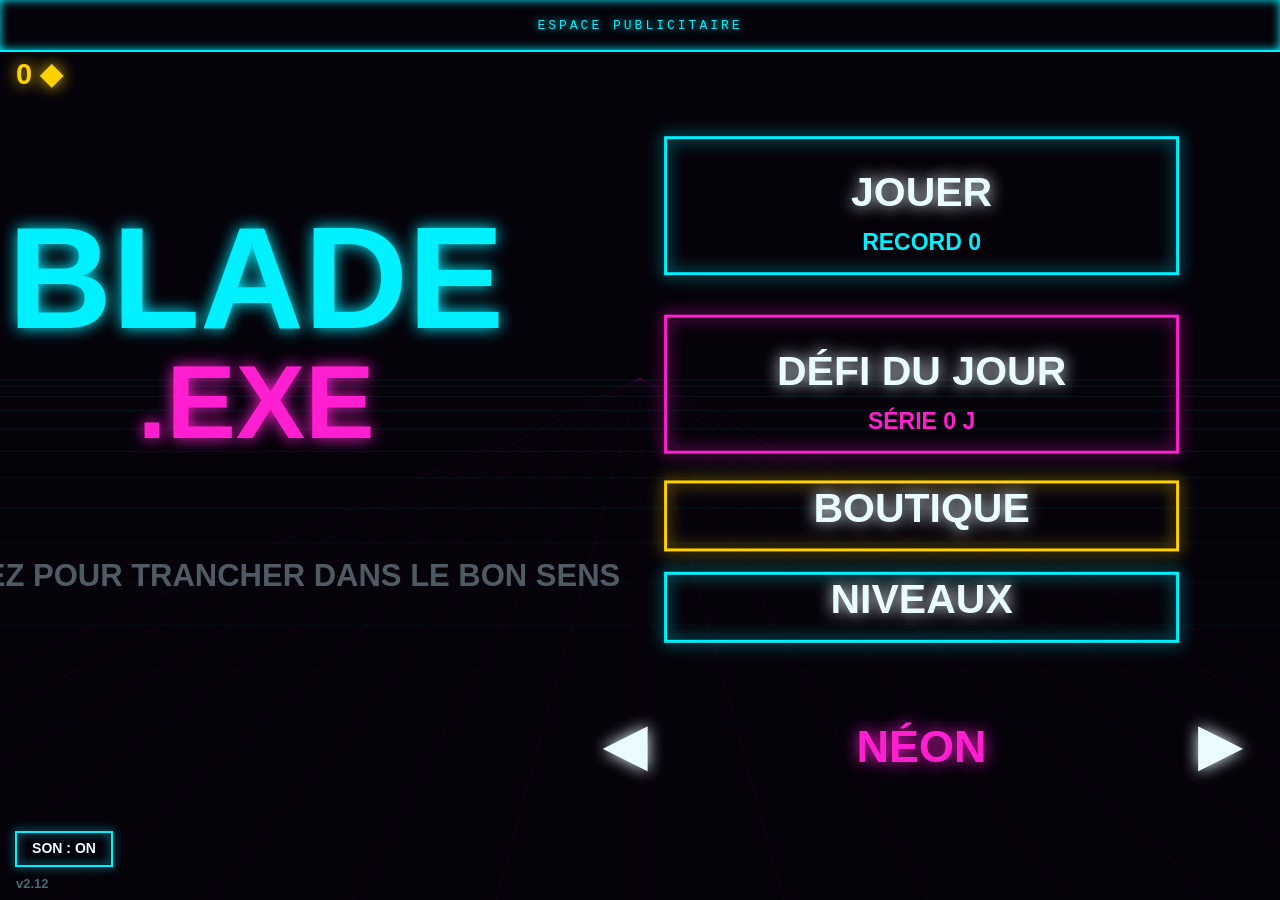
==== index.html @ 8eb9da8b "v2.12 - ecran titre : layout recale sous le bandeau, SON en bas a gauche, ARCADE renomme JOUER, flec" ====
<!doctype html>
<html lang="fr">
<head>
<meta charset="utf-8">
<meta name="viewport" content="width=device-width, initial-scale=1, maximum-scale=1, user-scalable=no, viewport-fit=cover">
<title>BLADE.EXE</title>
<!-- Mode web-app plein écran (ajout à l'écran d'accueil) : masque la barre
     Safari → moins de sorties accidentelles par les gestes de bord iOS -->
<meta name="apple-mobile-web-app-capable" content="yes">
<meta name="mobile-web-app-capable" content="yes">
<meta name="apple-mobile-web-app-status-bar-style" content="black-translucent">
<meta name="apple-mobile-web-app-title" content="BLADE.EXE">
<meta name="theme-color" content="#05020a">
<link rel="manifest" href="manifest.webmanifest">
<link rel="apple-touch-icon" href="apple-touch-icon.png">
<link rel="stylesheet" href="css/style.css?v=2.12">
</head>
<body>
<canvas id="game"></canvas>
<!-- Ordre de chargement : contrat → données → logique → présentation → boot.
     Le ?v=X.Y force les navigateurs mobiles à recharger les fichiers à chaque
     publication — le tenir synchronisé avec CONFIG.VERSION (skill publier-jeu). -->
<script src="js/config.js?v=2.12"></script>
<script src="js/levels.js?v=2.12"></script>
<script src="js/meta.js?v=2.12"></script>
<script src="js/engine.js?v=2.12"></script>
<script src="js/audio.js?v=2.12"></script>
<script src="js/ads.js?v=2.12"></script>
<script src="js/ui.js?v=2.12"></script>
<script src="js/main.js?v=2.12"></script>
</body>
</html>
---- css/style.css ----
/* ============================================================================
 * BLADE.EXE — css/style.css
 * ----------------------------------------------------------------------------
 * Reprend le minimum de maquette.html : plein écran, pas de scroll ni de
 * sélection, curseur crosshair, canvas #game en position fixe pleine page.
 * ========================================================================== */

html, body {
  margin: 0;
  padding: 0;
  height: 100%;
  background: #05020a;
  overflow: hidden;
  touch-action: none;
  -webkit-user-select: none;
  user-select: none;
  cursor: crosshair;
}

#game {
  display: block;
  position: fixed;
  inset: 0;
  width: 100%;
  height: 100%;
}
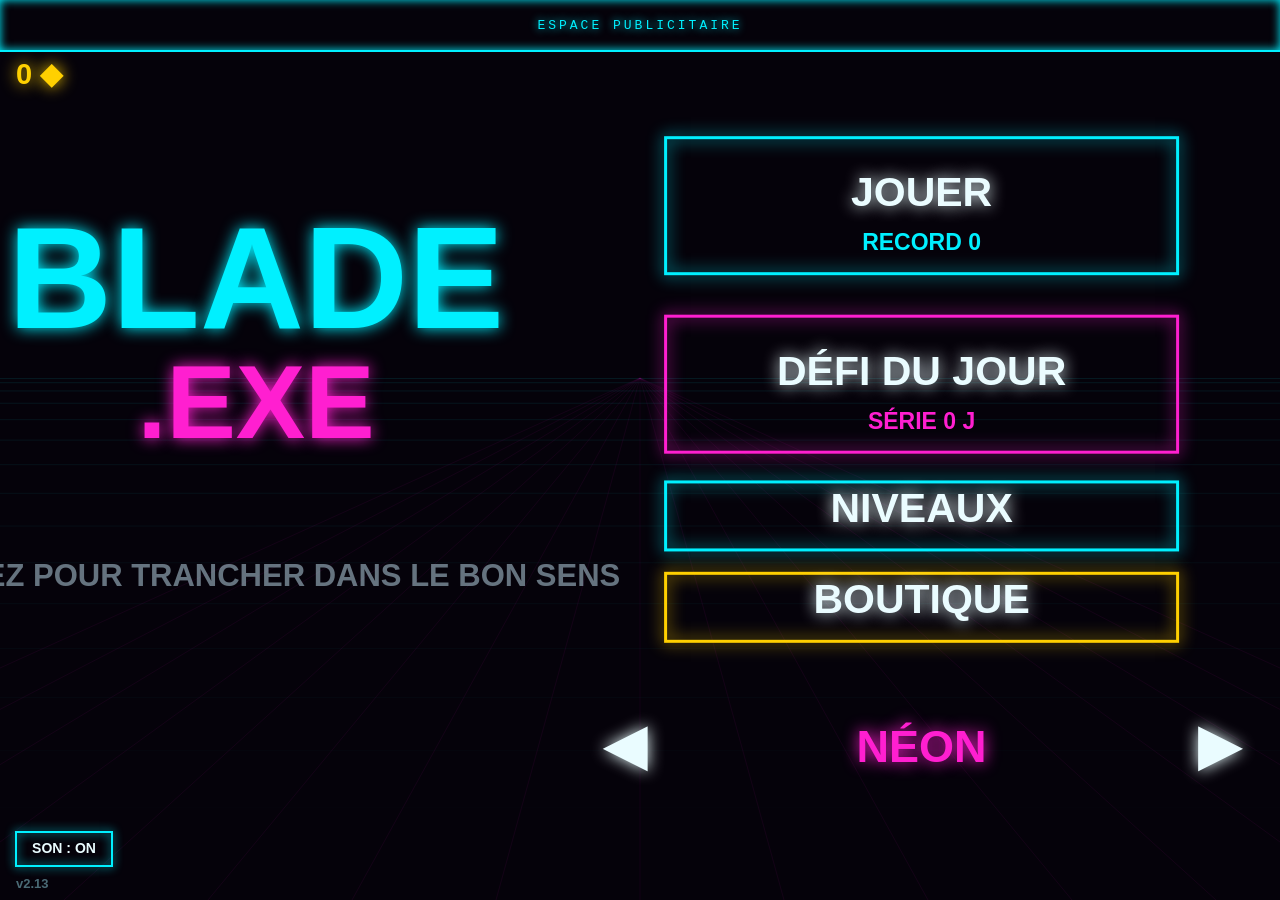
==== commit 9e965d87: "v2.13 - NIVEAUX au-dessus de BOUTIQUE + 3 sabres haut de gamme RONIN 2500, AZUR 4000, OMEGA 8000 ecl" ====
--- a/index.html
+++ b/index.html
@@ -13,20 +13,20 @@
 <meta name="theme-color" content="#05020a">
 <link rel="manifest" href="manifest.webmanifest">
 <link rel="apple-touch-icon" href="apple-touch-icon.png">
-<link rel="stylesheet" href="css/style.css?v=2.12">
+<link rel="stylesheet" href="css/style.css?v=2.13">
 </head>
 <body>
 <canvas id="game"></canvas>
 <!-- Ordre de chargement : contrat → données → logique → présentation → boot.
      Le ?v=X.Y force les navigateurs mobiles à recharger les fichiers à chaque
      publication — le tenir synchronisé avec CONFIG.VERSION (skill publier-jeu). -->
-<script src="js/config.js?v=2.12"></script>
-<script src="js/levels.js?v=2.12"></script>
-<script src="js/meta.js?v=2.12"></script>
-<script src="js/engine.js?v=2.12"></script>
-<script src="js/audio.js?v=2.12"></script>
-<script src="js/ads.js?v=2.12"></script>
-<script src="js/ui.js?v=2.12"></script>
-<script src="js/main.js?v=2.12"></script>
+<script src="js/config.js?v=2.13"></script>
+<script src="js/levels.js?v=2.13"></script>
+<script src="js/meta.js?v=2.13"></script>
+<script src="js/engine.js?v=2.13"></script>
+<script src="js/audio.js?v=2.13"></script>
+<script src="js/ads.js?v=2.13"></script>
+<script src="js/ui.js?v=2.13"></script>
+<script src="js/main.js?v=2.13"></script>
 </body>
 </html>
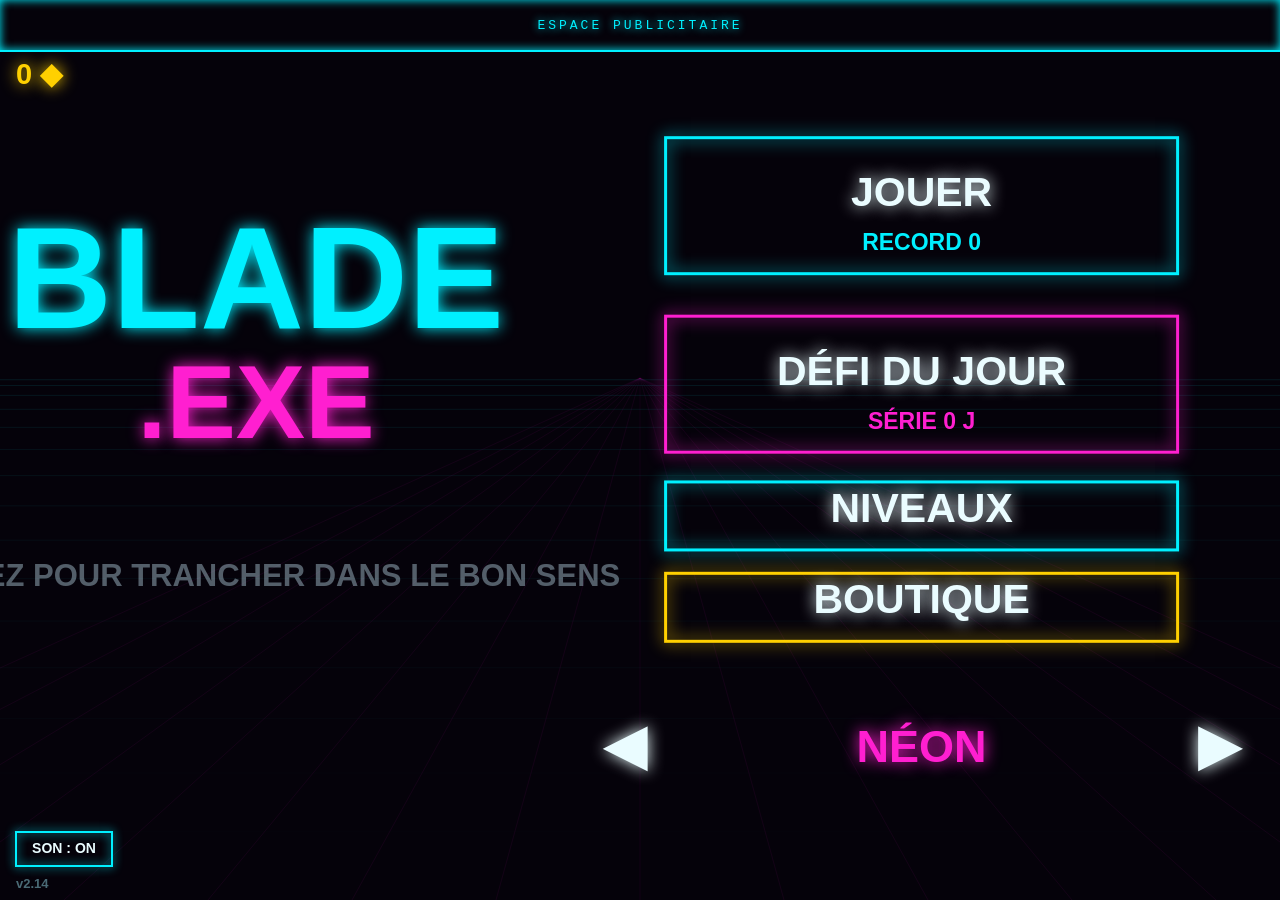
==== commit ec4ffd7f: "v2.14 - son coupe quand l app passe en arriere-plan / ecran verrouille visibilitychange + pagehide -" ====
--- a/index.html
+++ b/index.html
@@ -13,20 +13,20 @@
 <meta name="theme-color" content="#05020a">
 <link rel="manifest" href="manifest.webmanifest">
 <link rel="apple-touch-icon" href="apple-touch-icon.png">
-<link rel="stylesheet" href="css/style.css?v=2.13">
+<link rel="stylesheet" href="css/style.css?v=2.14">
 </head>
 <body>
 <canvas id="game"></canvas>
 <!-- Ordre de chargement : contrat → données → logique → présentation → boot.
      Le ?v=X.Y force les navigateurs mobiles à recharger les fichiers à chaque
      publication — le tenir synchronisé avec CONFIG.VERSION (skill publier-jeu). -->
-<script src="js/config.js?v=2.13"></script>
-<script src="js/levels.js?v=2.13"></script>
-<script src="js/meta.js?v=2.13"></script>
-<script src="js/engine.js?v=2.13"></script>
-<script src="js/audio.js?v=2.13"></script>
-<script src="js/ads.js?v=2.13"></script>
-<script src="js/ui.js?v=2.13"></script>
-<script src="js/main.js?v=2.13"></script>
+<script src="js/config.js?v=2.14"></script>
+<script src="js/levels.js?v=2.14"></script>
+<script src="js/meta.js?v=2.14"></script>
+<script src="js/engine.js?v=2.14"></script>
+<script src="js/audio.js?v=2.14"></script>
+<script src="js/ads.js?v=2.14"></script>
+<script src="js/ui.js?v=2.14"></script>
+<script src="js/main.js?v=2.14"></script>
 </body>
 </html>
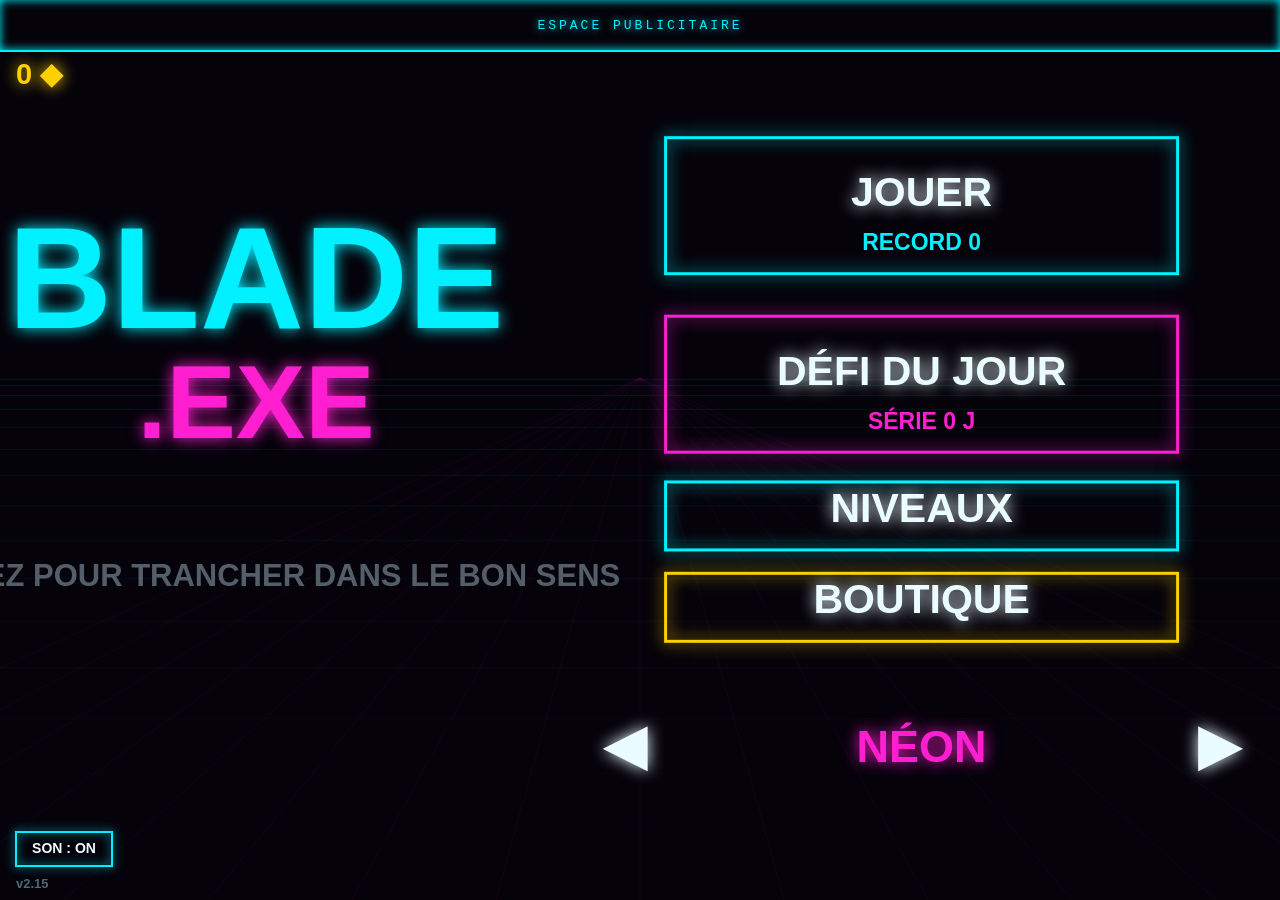
==== commit 7bc528ff: "v2.15 - defi quotidien moins genereux : 50 + 5 x serie (etait 100 + 10) Niveaux inchanges (deja : ba" ====
--- a/index.html
+++ b/index.html
@@ -13,20 +13,20 @@
 <meta name="theme-color" content="#05020a">
 <link rel="manifest" href="manifest.webmanifest">
 <link rel="apple-touch-icon" href="apple-touch-icon.png">
-<link rel="stylesheet" href="css/style.css?v=2.14">
+<link rel="stylesheet" href="css/style.css?v=2.15">
 </head>
 <body>
 <canvas id="game"></canvas>
 <!-- Ordre de chargement : contrat → données → logique → présentation → boot.
      Le ?v=X.Y force les navigateurs mobiles à recharger les fichiers à chaque
      publication — le tenir synchronisé avec CONFIG.VERSION (skill publier-jeu). -->
-<script src="js/config.js?v=2.14"></script>
-<script src="js/levels.js?v=2.14"></script>
-<script src="js/meta.js?v=2.14"></script>
-<script src="js/engine.js?v=2.14"></script>
-<script src="js/audio.js?v=2.14"></script>
-<script src="js/ads.js?v=2.14"></script>
-<script src="js/ui.js?v=2.14"></script>
-<script src="js/main.js?v=2.14"></script>
+<script src="js/config.js?v=2.15"></script>
+<script src="js/levels.js?v=2.15"></script>
+<script src="js/meta.js?v=2.15"></script>
+<script src="js/engine.js?v=2.15"></script>
+<script src="js/audio.js?v=2.15"></script>
+<script src="js/ads.js?v=2.15"></script>
+<script src="js/ui.js?v=2.15"></script>
+<script src="js/main.js?v=2.15"></script>
 </body>
 </html>
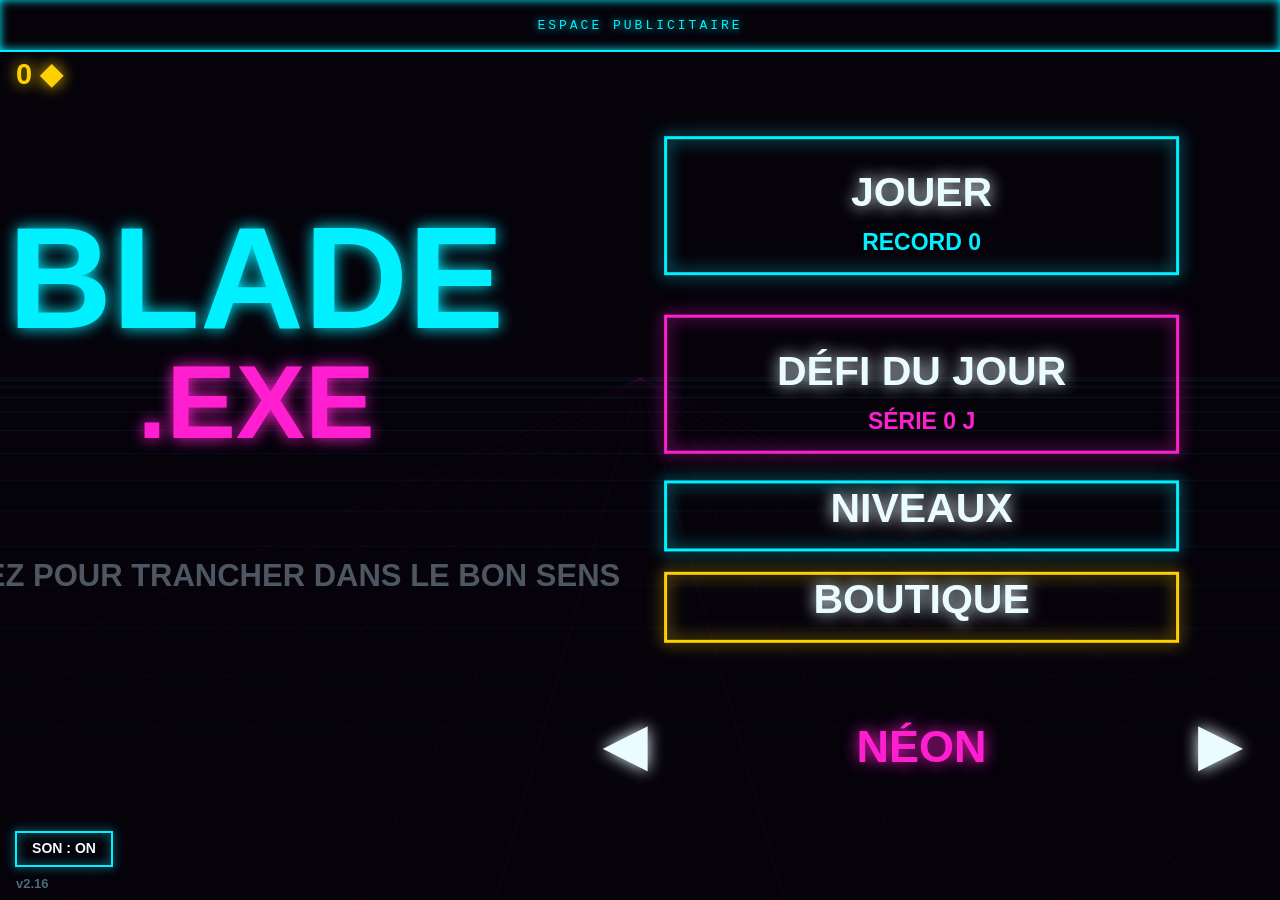
==== commit 7f7867b2: "v2.16 - themes d ambiance en boutique (onglets SABRES / THEMES) SAKURA 3000, MIDAS 6000, VOID 12000 " ====
--- a/index.html
+++ b/index.html
@@ -13,20 +13,20 @@
 <meta name="theme-color" content="#05020a">
 <link rel="manifest" href="manifest.webmanifest">
 <link rel="apple-touch-icon" href="apple-touch-icon.png">
-<link rel="stylesheet" href="css/style.css?v=2.15">
+<link rel="stylesheet" href="css/style.css?v=2.16">
 </head>
 <body>
 <canvas id="game"></canvas>
 <!-- Ordre de chargement : contrat → données → logique → présentation → boot.
      Le ?v=X.Y force les navigateurs mobiles à recharger les fichiers à chaque
      publication — le tenir synchronisé avec CONFIG.VERSION (skill publier-jeu). -->
-<script src="js/config.js?v=2.15"></script>
-<script src="js/levels.js?v=2.15"></script>
-<script src="js/meta.js?v=2.15"></script>
-<script src="js/engine.js?v=2.15"></script>
-<script src="js/audio.js?v=2.15"></script>
-<script src="js/ads.js?v=2.15"></script>
-<script src="js/ui.js?v=2.15"></script>
-<script src="js/main.js?v=2.15"></script>
+<script src="js/config.js?v=2.16"></script>
+<script src="js/levels.js?v=2.16"></script>
+<script src="js/meta.js?v=2.16"></script>
+<script src="js/engine.js?v=2.16"></script>
+<script src="js/audio.js?v=2.16"></script>
+<script src="js/ads.js?v=2.16"></script>
+<script src="js/ui.js?v=2.16"></script>
+<script src="js/main.js?v=2.16"></script>
 </body>
 </html>
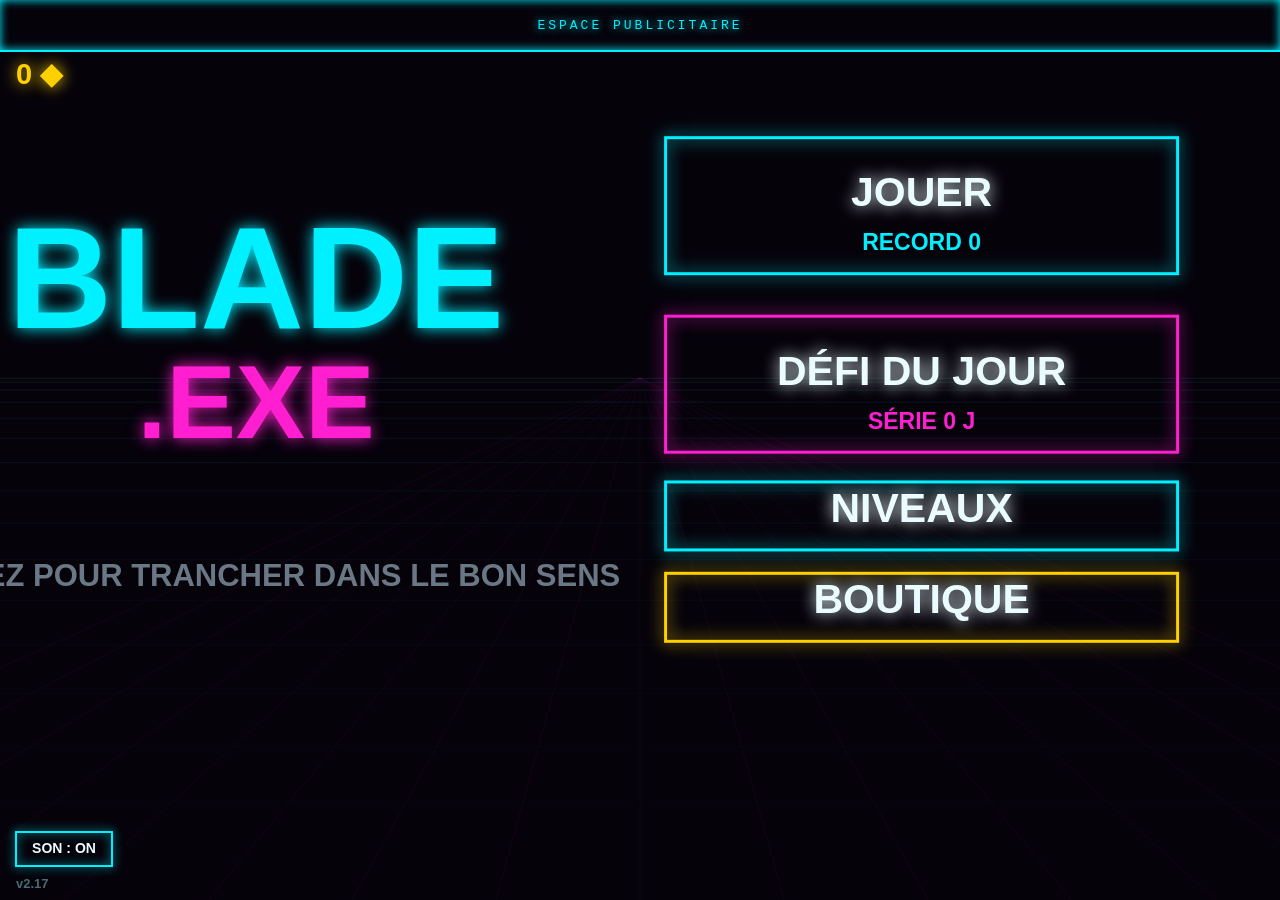
==== commit 2cb38142: "v2.17 - themes gratuits (phase de test) + selecteur de sabre retire du titre price 0 = theme possede" ====
--- a/index.html
+++ b/index.html
@@ -13,20 +13,20 @@
 <meta name="theme-color" content="#05020a">
 <link rel="manifest" href="manifest.webmanifest">
 <link rel="apple-touch-icon" href="apple-touch-icon.png">
-<link rel="stylesheet" href="css/style.css?v=2.16">
+<link rel="stylesheet" href="css/style.css?v=2.17">
 </head>
 <body>
 <canvas id="game"></canvas>
 <!-- Ordre de chargement : contrat → données → logique → présentation → boot.
      Le ?v=X.Y force les navigateurs mobiles à recharger les fichiers à chaque
      publication — le tenir synchronisé avec CONFIG.VERSION (skill publier-jeu). -->
-<script src="js/config.js?v=2.16"></script>
-<script src="js/levels.js?v=2.16"></script>
-<script src="js/meta.js?v=2.16"></script>
-<script src="js/engine.js?v=2.16"></script>
-<script src="js/audio.js?v=2.16"></script>
-<script src="js/ads.js?v=2.16"></script>
-<script src="js/ui.js?v=2.16"></script>
-<script src="js/main.js?v=2.16"></script>
+<script src="js/config.js?v=2.17"></script>
+<script src="js/levels.js?v=2.17"></script>
+<script src="js/meta.js?v=2.17"></script>
+<script src="js/engine.js?v=2.17"></script>
+<script src="js/audio.js?v=2.17"></script>
+<script src="js/ads.js?v=2.17"></script>
+<script src="js/ui.js?v=2.17"></script>
+<script src="js/main.js?v=2.17"></script>
 </body>
 </html>
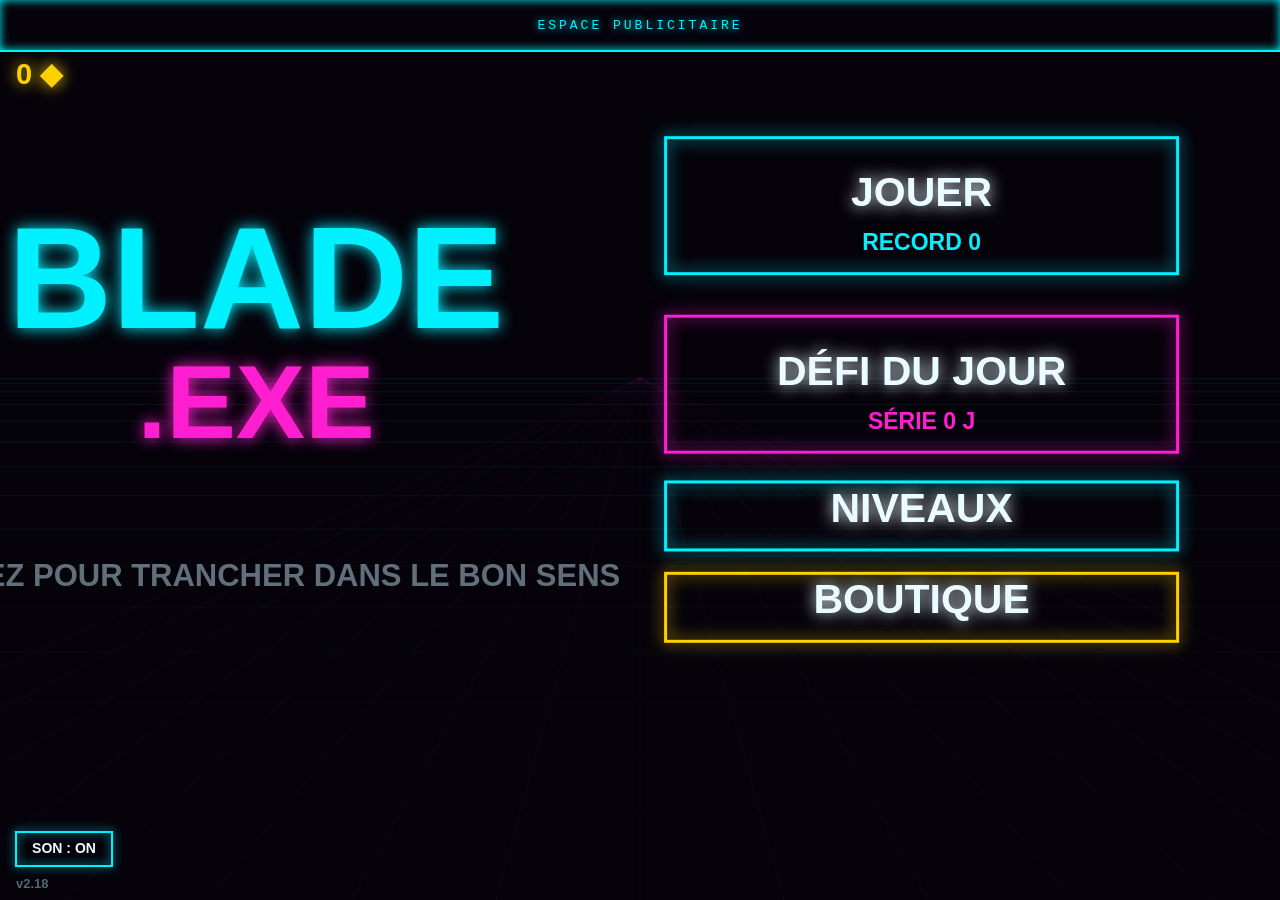
==== commit 2d913567: "v2.18 - musique par theme, sabres multicolores, prix des themes retablis 7 boucles musicales (sakura" ====
--- a/index.html
+++ b/index.html
@@ -13,20 +13,20 @@
 <meta name="theme-color" content="#05020a">
 <link rel="manifest" href="manifest.webmanifest">
 <link rel="apple-touch-icon" href="apple-touch-icon.png">
-<link rel="stylesheet" href="css/style.css?v=2.17">
+<link rel="stylesheet" href="css/style.css?v=2.18">
 </head>
 <body>
 <canvas id="game"></canvas>
 <!-- Ordre de chargement : contrat → données → logique → présentation → boot.
      Le ?v=X.Y force les navigateurs mobiles à recharger les fichiers à chaque
      publication — le tenir synchronisé avec CONFIG.VERSION (skill publier-jeu). -->
-<script src="js/config.js?v=2.17"></script>
-<script src="js/levels.js?v=2.17"></script>
-<script src="js/meta.js?v=2.17"></script>
-<script src="js/engine.js?v=2.17"></script>
-<script src="js/audio.js?v=2.17"></script>
-<script src="js/ads.js?v=2.17"></script>
-<script src="js/ui.js?v=2.17"></script>
-<script src="js/main.js?v=2.17"></script>
+<script src="js/config.js?v=2.18"></script>
+<script src="js/levels.js?v=2.18"></script>
+<script src="js/meta.js?v=2.18"></script>
+<script src="js/engine.js?v=2.18"></script>
+<script src="js/audio.js?v=2.18"></script>
+<script src="js/ads.js?v=2.18"></script>
+<script src="js/ui.js?v=2.18"></script>
+<script src="js/main.js?v=2.18"></script>
 </body>
 </html>
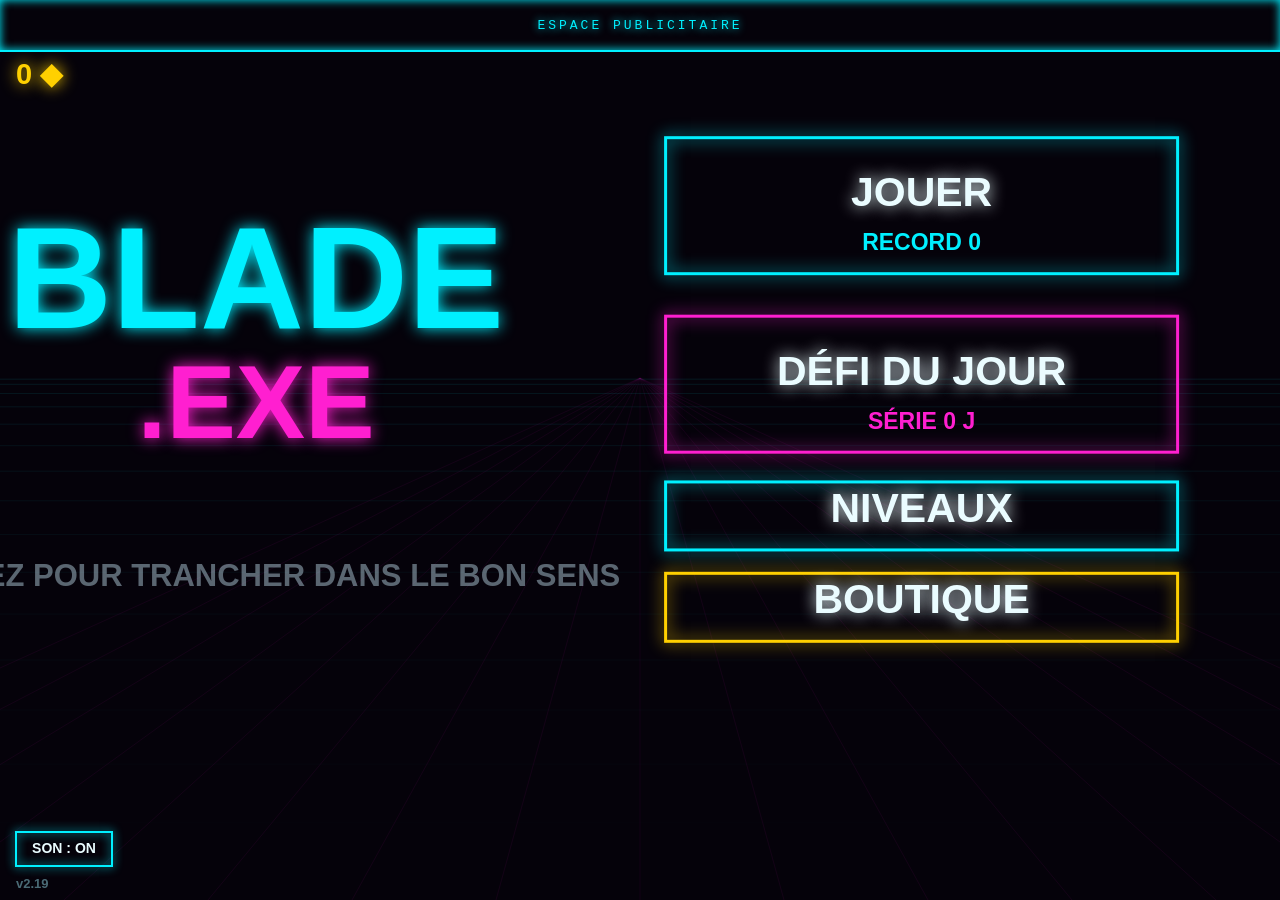
==== commit 76a61a94: "v2.19 - MODE TEST : toute la boutique possedee (sabres + themes) CONFIG.TEST_ALL_OWNED = true, rever" ====
--- a/index.html
+++ b/index.html
@@ -13,20 +13,20 @@
 <meta name="theme-color" content="#05020a">
 <link rel="manifest" href="manifest.webmanifest">
 <link rel="apple-touch-icon" href="apple-touch-icon.png">
-<link rel="stylesheet" href="css/style.css?v=2.18">
+<link rel="stylesheet" href="css/style.css?v=2.19">
 </head>
 <body>
 <canvas id="game"></canvas>
 <!-- Ordre de chargement : contrat → données → logique → présentation → boot.
      Le ?v=X.Y force les navigateurs mobiles à recharger les fichiers à chaque
      publication — le tenir synchronisé avec CONFIG.VERSION (skill publier-jeu). -->
-<script src="js/config.js?v=2.18"></script>
-<script src="js/levels.js?v=2.18"></script>
-<script src="js/meta.js?v=2.18"></script>
-<script src="js/engine.js?v=2.18"></script>
-<script src="js/audio.js?v=2.18"></script>
-<script src="js/ads.js?v=2.18"></script>
-<script src="js/ui.js?v=2.18"></script>
-<script src="js/main.js?v=2.18"></script>
+<script src="js/config.js?v=2.19"></script>
+<script src="js/levels.js?v=2.19"></script>
+<script src="js/meta.js?v=2.19"></script>
+<script src="js/engine.js?v=2.19"></script>
+<script src="js/audio.js?v=2.19"></script>
+<script src="js/ads.js?v=2.19"></script>
+<script src="js/ui.js?v=2.19"></script>
+<script src="js/main.js?v=2.19"></script>
 </body>
 </html>
